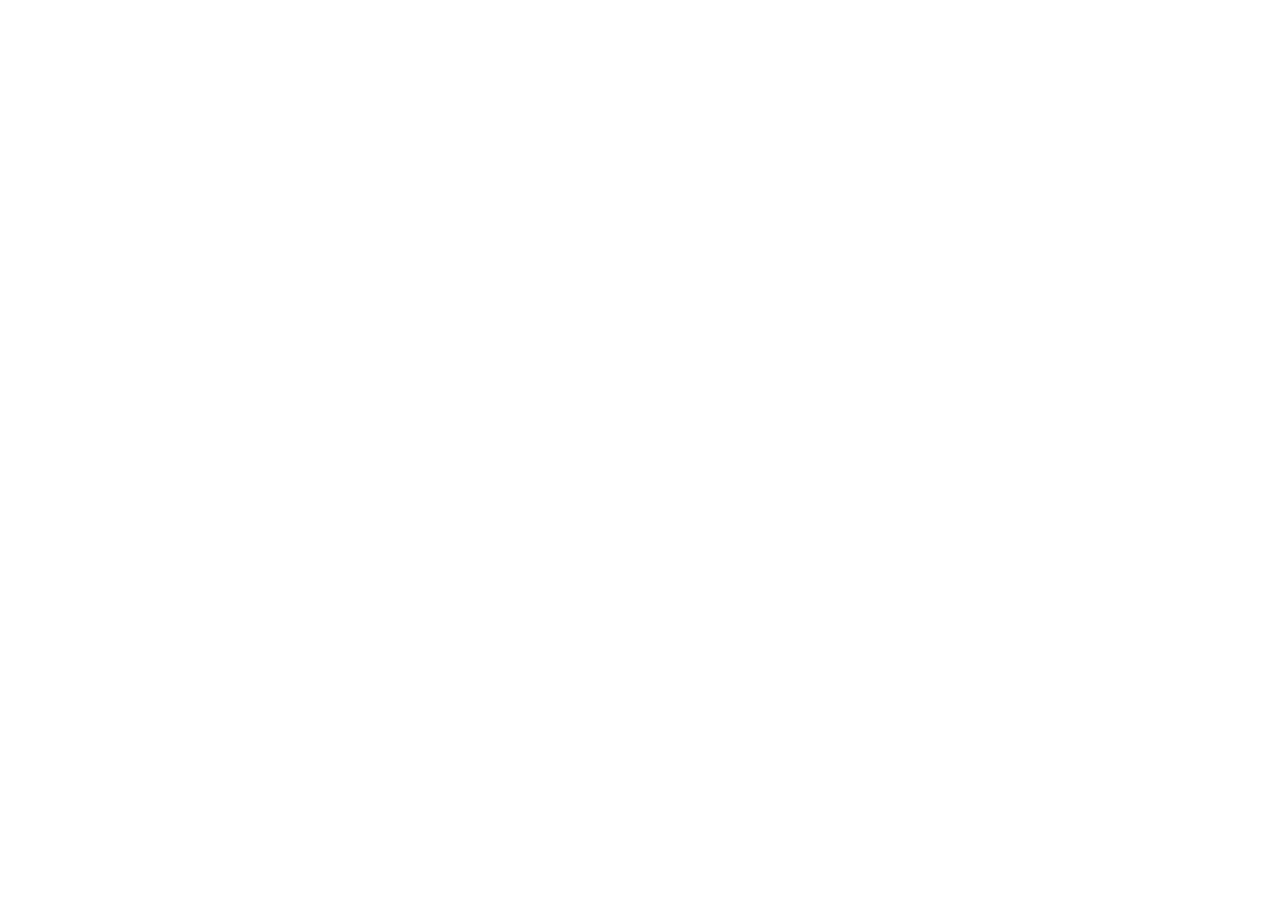
==== mock-test-fullstack/problem4.html @ e767864f "Added completed problem" ====
<!DOCTYPE html>
<html lang="en">
<head>
    <meta charset="UTF-8">
    <meta name="viewport" content="width=device-width, initial-scale=1.0">
    <title>Document</title>
</head>
<body>
    
</body>
</html>
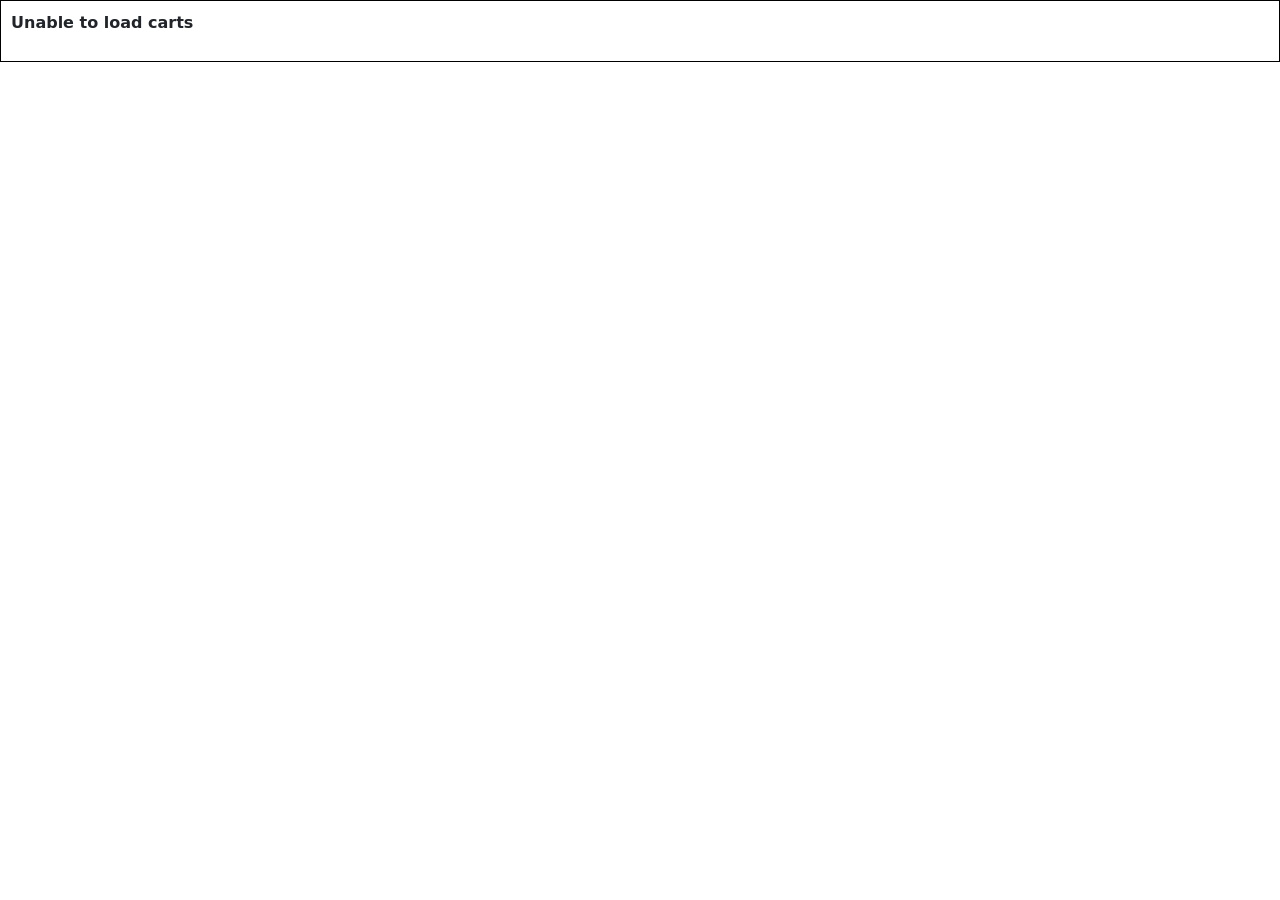
==== commit 0c029136: "finished problem 4" ====
--- a/mock-test-fullstack/problem4.html
+++ b/mock-test-fullstack/problem4.html
@@ -3,9 +3,13 @@
 <head>
     <meta charset="UTF-8">
     <meta name="viewport" content="width=device-width, initial-scale=1.0">
-    <title>Document</title>
+    <link href="https://cdn.jsdelivr.net/npm/bootstrap@5.0.2/dist/css/bootstrap.min.css" rel="stylesheet" integrity="sha384-EVSTQN3/azprG1Anm3QDgpJLIm9Nao0Yz1ztcQTwFspd3yD65VohhpuuCOmLASjC" crossorigin="anonymous">
+    <link rel="stylesheet" href="problem4.css">
+    <title>Problem 4</title>
 </head>
 <body>
-    
+    <div id="card"></div>
+    <div id="total"></div>
+    <script src="./problem4.js"></script>
 </body>
 </html>
--- a/mock-test-fullstack/problem4.css
+++ b/mock-test-fullstack/problem4.css
@@ -0,0 +1,8 @@
+#card{
+    font-weight: bold;
+    display:flex;
+    flex-direction: column;
+    padding:10px;
+    justify-content: center;
+    border:black 1px solid;
+}
